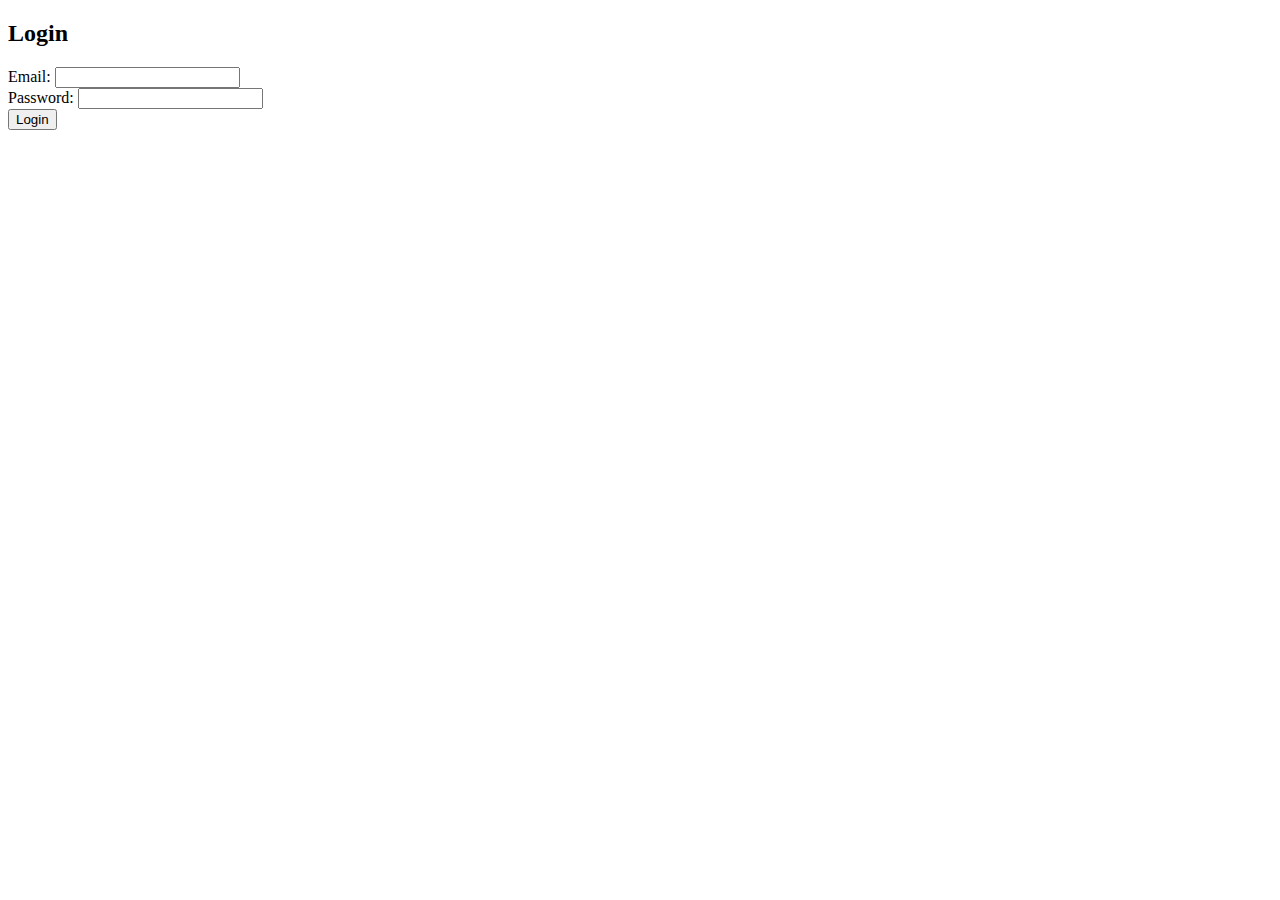
==== loginPage/html/login.html @ ce93cc93 "Pages web simple" ====
<!DOCTYPE html>
<html lang="en">
<head>
    <meta charset="UTF-8">
    <title>Login</title>
</head>
<body>
    <h2>Login</h2>
    <form id="loginForm">
        Email: <input type="email" id="email" required><br>
        Password: <input type="password" id="password" required><br>
        <button type="submit">Login</button>
    </form>
    
    <script>
        document.getElementById('loginForm').addEventListener('submit', async (e) => {
            e.preventDefault();
            const email = document.getElementById('email').value;
            const password = document.getElementById('password').value;
            
            // Fetch permet le passage de header
            const response = await fetch('/api/login', { 
                method: 'POST',
                headers: { 'Content-Type': 'application/json' },
                body: JSON.stringify({ email, password })
            });

            if (response.ok) {
                // Le cookie HTTPOnly avec le token JWT est configuré côté serveur
                // Redirection vers la page d'accueil
                window.location.href = '/index.html'; 
            } else {
                alert('Login failed');
            }
        });
    </script>
</body>
</html>
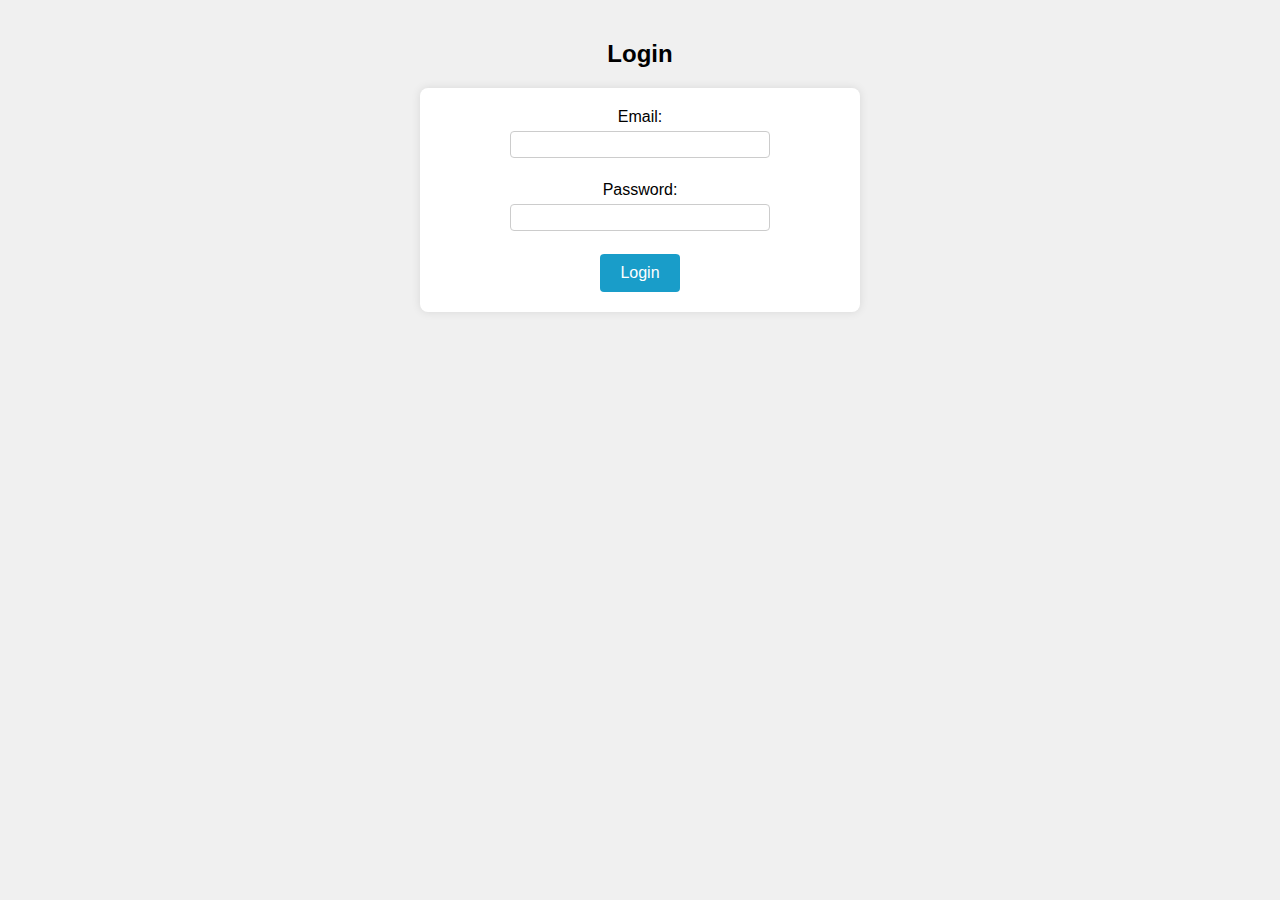
==== commit 7d33f993: "Add page styles" ====
--- a/loginPage/html/login.html
+++ b/loginPage/html/login.html
@@ -3,6 +3,7 @@
 <head>
     <meta charset="UTF-8">
     <title>Login</title>
+    <link rel="stylesheet" href="style.css">
 </head>
 <body>
     <h2>Login</h2>
@@ -18,11 +19,16 @@
             const email = document.getElementById('email').value;
             const password = document.getElementById('password').value;
             
+            // Prépare les données sous forme de données de formulaire encodées en URL
+            const formData = new URLSearchParams();
+            formData.append('username', email);
+            formData.append('password', password);
+
             // Fetch permet le passage de header
-            const response = await fetch('/api/login', { 
+            const response = await fetch('/login', {
                 method: 'POST',
-                headers: { 'Content-Type': 'application/json' },
-                body: JSON.stringify({ email, password })
+                headers: { 'Content-Type': 'application/x-www-form-urlencoded' },
+                body: formData.toString()
             });
 
             if (response.ok) {
--- a/loginPage/html/style.css
+++ b/loginPage/html/style.css
@@ -0,0 +1,82 @@
+/* Correction du style de base pour le corps de la page */
+body {
+    font-family: Arial, sans-serif;
+    margin: 0;
+    padding: 20px;
+    background-color: #f0f0f0;
+    display: flex;
+    flex-direction: column; /* Assure que les éléments s'affichent verticalement */
+    align-items: center; /* Centre les éléments horizontalement */
+}
+
+/* Styles généraux pour le formulaire */
+form {
+    display: flex;
+    flex-direction: column;
+    align-items: center;
+    padding: 20px;
+    background: #fff;
+    border-radius: 8px;
+    box-shadow: 0 0 10px rgba(0, 0, 0, 0.1);
+    width: 100%;
+    max-width: 400px; /* Ajustez selon la largeur souhaitée */
+    margin: auto; /* Centre le formulaire dans son conteneur */
+}
+
+/* Styles pour les inputs du formulaire */
+input[type="email"], input[type="password"] {
+    width: 65%; /* Prend toute la largeur disponible */
+    margin: 5px; /* Espacement entre les champs */
+    padding: 5px; /* Espace interne pour le texte */
+    border: 1px solid #ccc;
+    border-radius: 4px;
+    box-sizing: border-box; /* Inclut padding et border dans la largeur totale */
+}
+
+/* Styles spécifiques pour le bouton de soumission */
+button {
+    width: auto; /* S'ajuste au contenu ou spécifiez une largeur */
+    padding: 10px 20px; /* Plus grand padding pour un bouton plus grand */
+    font-size: 16px; /* Taille de texte plus grande */
+    background-color: #199dc9; /* Bleu clair */
+    color: white;
+    border: none;
+    border-radius: 4px;
+    cursor: pointer;
+    transition: background-color 0.3s ease; /* Animation douce au survol */
+}
+
+button:hover {
+    background-color: #5da4c0; /* Bleu clair plus soutenu au survol */
+}
+
+/* Centre le bouton dans le formulaire */
+button {
+    align-self: center; /* Centre le bouton par rapport au formulaire */
+}
+
+/* Styles pour les sections et ul pour améliorer l'affichage */
+section, ul {
+    width: 100%; /* Assure que ces éléments prennent toute la largeur */
+    max-width: 600px; /* Limite la largeur pour les écrans larges */
+    margin: 10px 0; /* Espacement autour des sections pour la lisibilité */
+}
+
+/* Liste et liens */
+ul {
+    list-style-type: none; /* Enlève les puces de liste */
+    padding: 0; /* Enlève le padding par défaut */
+    width: 100%; /* S'assure que la liste prend toute la largeur */
+    display: flex; /* Utilise Flexbox */
+    flex-direction: column; /* Organise les éléments de liste verticalement */
+    align-items: center; /* Centre les éléments de liste horizontalement */
+}
+
+li {
+    margin: 5px 0; /* Espacement entre les éléments de liste */
+}
+
+a {
+    text-align: center;
+    padding: 10px; /* Ajoute un peu de padding autour des liens pour faciliter le clic */
+}
